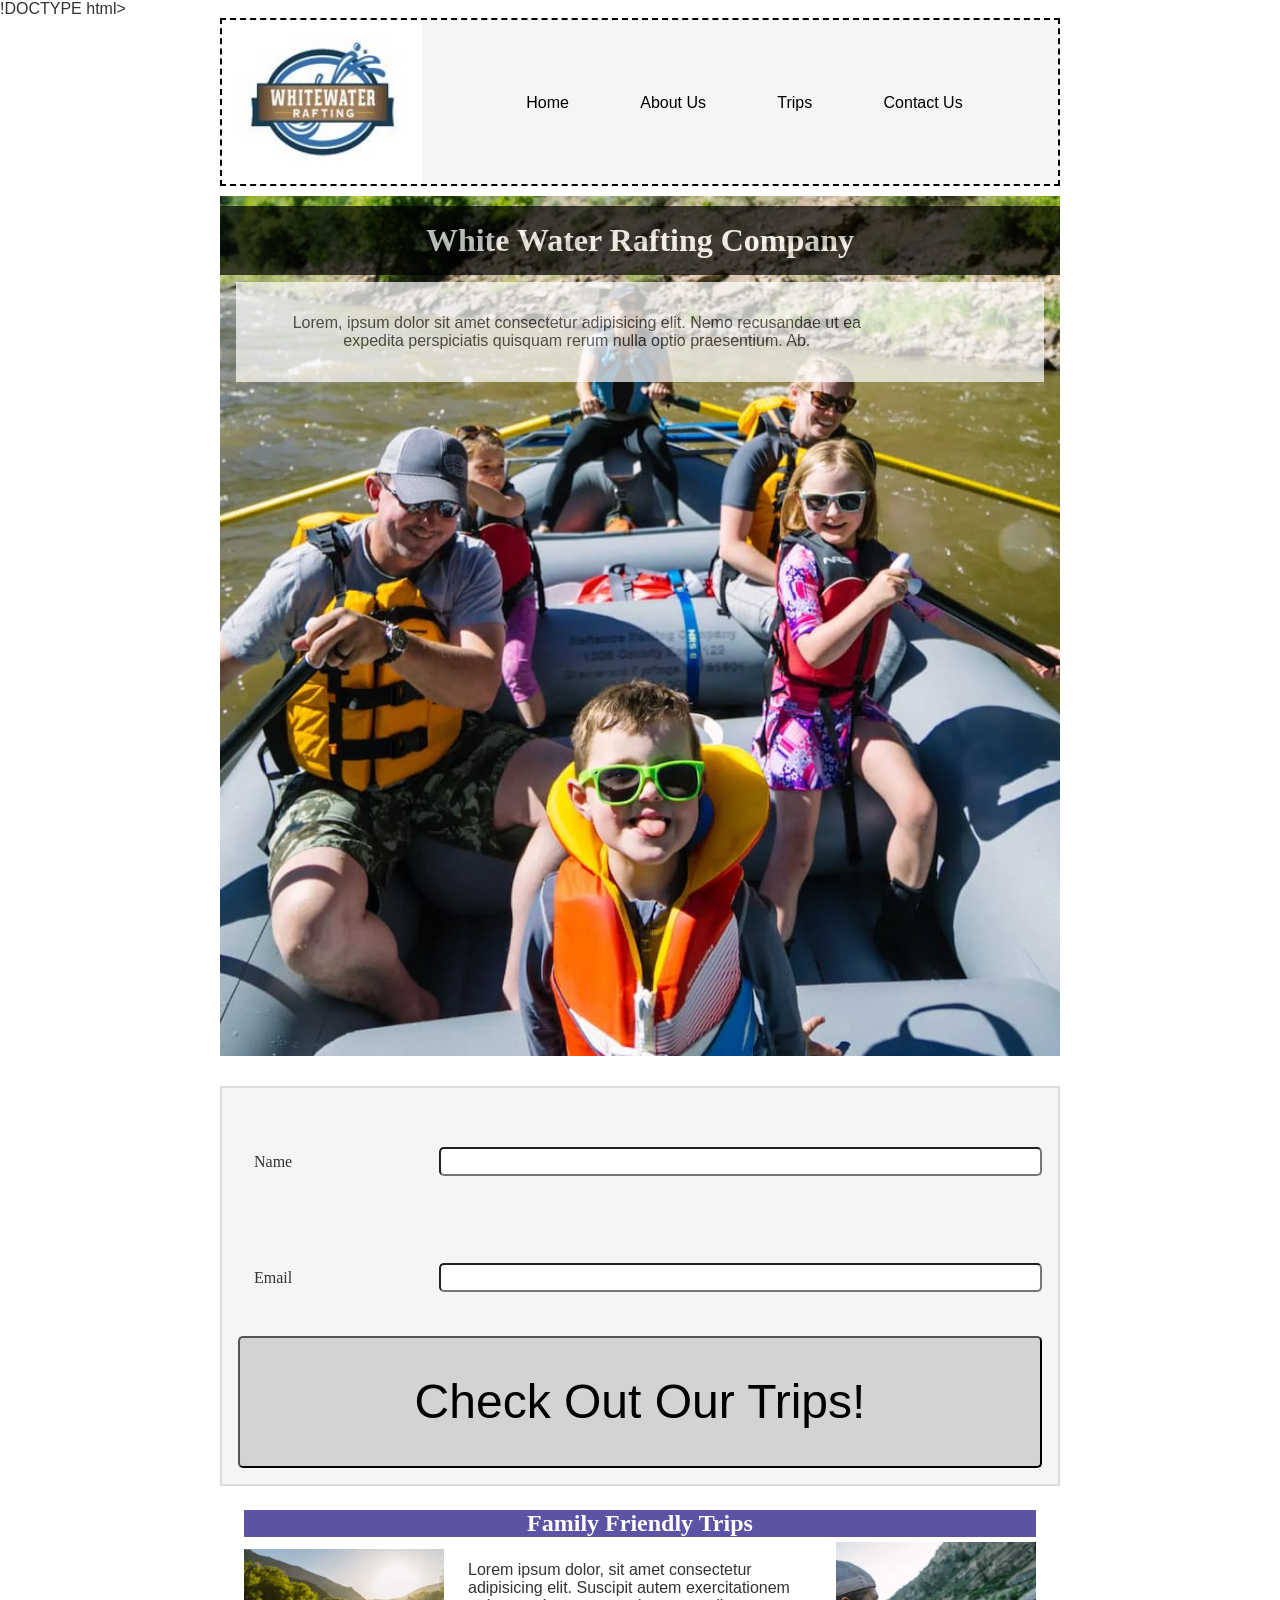
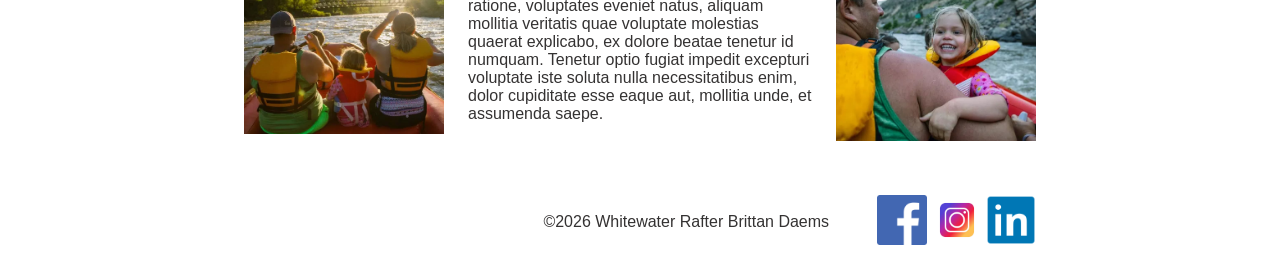
==== wwr/index.html @ dc75d3e7 "index images and form" ====
!DOCTYPE html>
<html lang="en">

<head>
    <meta charset="UTF-8">
    <meta name="viewport" content="width=device-width, initial-scale=1.0">
    <title>Home White Water Rafting Company</title>
    <meta name="description"
      content="Whitewater Rafting, recreation, rapids, tours, life jackets, paddles, rivers, adventure.">
    <meta name="author" content="Brittan Daems">
    <link rel="stylesheet" href="styles/rafting.css">
</head>

<body>

    <header>
        <img src="images/wwrlogo.jpg" alt="White Water Rafting Logo" width="200">

        <nav>
            <ul>
                <li><a href="index.html">Home</a></li>
                <li><a href="about.html">About Us</a></li>
                <li><a href="trips.html">Trips</a></li>
                <li><a href="contact.html">Contact Us</a></li>

            </ul>
        </nav>

    </header>

    <main id="index">
        <div class="hero">
            <h1>White Water Rafting Company</h1>
            <img src="images/indexhero2.jpg" alt=" Whitewater Rafters">
            <article>

                <p>Lorem, ipsum dolor sit amet consectetur adipisicing elit. Nemo recusandae ut
                    ea
                    expedita perspiciatis quisquam rerum nulla optio praesentium. Ab.</p>
            </article>
        </div>
        <form>
            <div class="form-item column1">
                <label for="name">Name</label>
                <input type="text" name="name" id="name" required>
            </div>

            <div class="form-item column1">
                <label for="email">Email</label>
                <input type="text" name="email" id="email" required>
            </div>
            <button type="submit">Check Out Our Trips!</button>

        </form>

        <section>
            <h2>Family Friendly Trips</h2>
            <div class="grid">
                <img src="images/index3.jpg" width="200" alt="man studying the river">
                <p>Lorem ipsum dolor, sit amet consectetur adipisicing elit. Suscipit
                    autem
                    exercitationem ratione, voluptates eveniet natus, aliquam mollitia veritatis
                    quae
                    voluptate molestias quaerat explicabo, ex dolore beatae tenetur id numquam.
                    Tenetur
                    optio fugiat impedit excepturi voluptate iste soluta nulla necessitatibus
                    enim,
                    dolor cupiditate esse eaque aut, mollitia unde, et assumenda saepe.</p>
                <img src="images/index4.jpg" width="200" alt="man studying the river">

            </div>
        </section>

    </main>
    <footer>
        <p>&copy;2026 Whitewater Rafter Brittan Daems</p>
        <nav class="socialmedia">
            <a href="https://www.facebook.com/">
                <img src="images/facebooklogo.png" alt="Facebook logo" width="100">
            </a>
            <a href="https://www.instagram.com/">
                <img src="images/instagram.jpg" alt="instagram logo" width="100">
            </a>
            <a href="https://www.linkedin.com/">
                <img src="images/linkedinlogo.png" alt="LinkedIn logo" width="100">
            </a>
        </nav>
    </footer>
</body>

</html>
---- wwr/styles/rafting.css ----
:root {
    --primary-color: rgb(93, 83, 164);
    --secondary-color: black;
    --accent1-color: rgb(52, 50, 50);
    --accent2-color: white;
    --heading-font: "times new roman", "georgia", sans-serif;
    --body-font: arial, helvetica, sans-serif;
}

* {
    margin: 0;
    padding: 0;
    box-sizing: border-box;
}

body {
    font-family: var(--body-font);
    color: var(--accent1-color);
}

header,
.grid,
main,
footer {
    width: 840px;
    margin: 0 auto;
}

header {
    display: grid;
    grid-template-columns: 25% 1fr;
    background-color: whitesmoke;
    border: 2px dashed black;
}

h1,
h2 {
    font-family: var(--heading-font);
    color: var(--secondary-color)
}

h1 {
    position: absolute;
    top: 20px;
    width: 100%;
    padding: 16px;
    text-align: center;
    opacity: 70%;
    background-color: var(--secondary-color);
    color: var(--accent2-color);
}

#contact h1 {
    position: inherit;
    margin: 0 auto;
    text-align: center;
    padding: 1px;
    margin-top: 10px;
    background-color: white;
    color: black;

}

h2 {
    background-color: var(--primary-color);
    color: var(--accent2-color);
    text-align: center;
}

#contact h2 {
    text-align: center;
    color: black;
    background-color: white;
    margin: 0 auto;
    padding: .1px;
    font-size: 1.5em;
}

#contact h3 {
    margin: 0 auto;
    text-align: center;
    padding: .1px;

}

nav,
p,
section,
article {
    margin: 16px;
    padding: 8px;

}

nav ul {
    display: flex;
    justify-content: space-evenly;
    align-items: center;
    text-decoration: none;
    list-style-type: none;
    padding-top: 50px;

}

.socialmedia a {
    text-decoration: none;
}

.hero {
    position: relative;
    text-align: center;

}

.hero img {
    display: block;
    width: 100%;
    height: auto;
    padding-top: 10px;
}

.hero article {
    position: absolute;
    top: 80px;
    background-color: white;
    opacity: 70%;

}

.hero article img {
    float: right;
    width: 125px;
    border: 1px;
    margin: 10px;
    box-shadow: 5px 5px 10px gray;
}

article p {
    width: 80%;
}

.grid {
    display: flex;
    grid-template-columns: repeat(3 1fr);
    align-items: center;
    width: 100%;
}

figure {
    text-align: center;

}

footer {
    display: flex;
    justify-content: flex-end;
    align-items: center;
}

li a {
    text-decoration: none;
    color: var(--secondary-color);
    list-style-type: none;
}

.flex {
    display: flex;
}

.flex img {
    width: 95%;
    padding-top: 10px;

}

footer img {
    width: 50px;
}

form {
    background-color: whitesmoke;
    padding: 1rem;
    margin: 0 auto;
    font-family: Georgia, 'Times New Roman', Times, serif;

    height: 450px;
    border: 2px solid rgb(0, 0, 0, .1);
    display: grid;
    margin-bottom: 10px;
    margin-top: 7px;

}

#index form {
    height: 400px;
    margin-top: 30px;
}

button {
    padding: 5px;
    background-color: lightgrey;

}

button:hover {
    background-color: darkgray;
}

#index button {
    padding: 1px;
    font-size: 3rem;
}

fieldset {

    gap: 1px;
    margin: 1rem;
    border: none;
    padding: 1px;

}

legend {
    text-align: left;
    padding: 1px;
}

label {
    text-align: left;
    padding-left: 1rem;
}

input,
select,
textarea {
    padding: 2px;
    font-size: 1.1rem;
}

input[type="checkbox"] {
    width: 22px;
    height: 22px;
    vertical-align: bottom;
}

label[for="subscribe"] {
    text-align: center;
}

.form-item {
    display: grid;
    align-items: center;
}

.column1 {
    grid-template-columns: 1fr 3fr;
    margin: .5em 0;
}

.column2 {
    grid-template-columns: 25px auto;
    margin: .5em;
    text-align: left;
}

button,
input {
    border-radius: 5px;
}

.grid2 {
    display: grid;
    grid-template-columns: 1fr 1fr;
    align-items: center;
    justify-content: center;
}

iframe {
    margin: 10px;
}

.flex2,
h4 {
    border: 1px solid black;
}

h4 {
    text-align: center;
    font-family: Arial, Helvetica, sans-serif;
    font-size: 2rem;
    border-bottom: none;
}

.employee {
    display: flex;
}

.flex2 {
    display: flex;
    border: 1px solid black;
    border-top: none;
}

.flex2 img {
    width: 70%;
    padding-top: 10px;

}
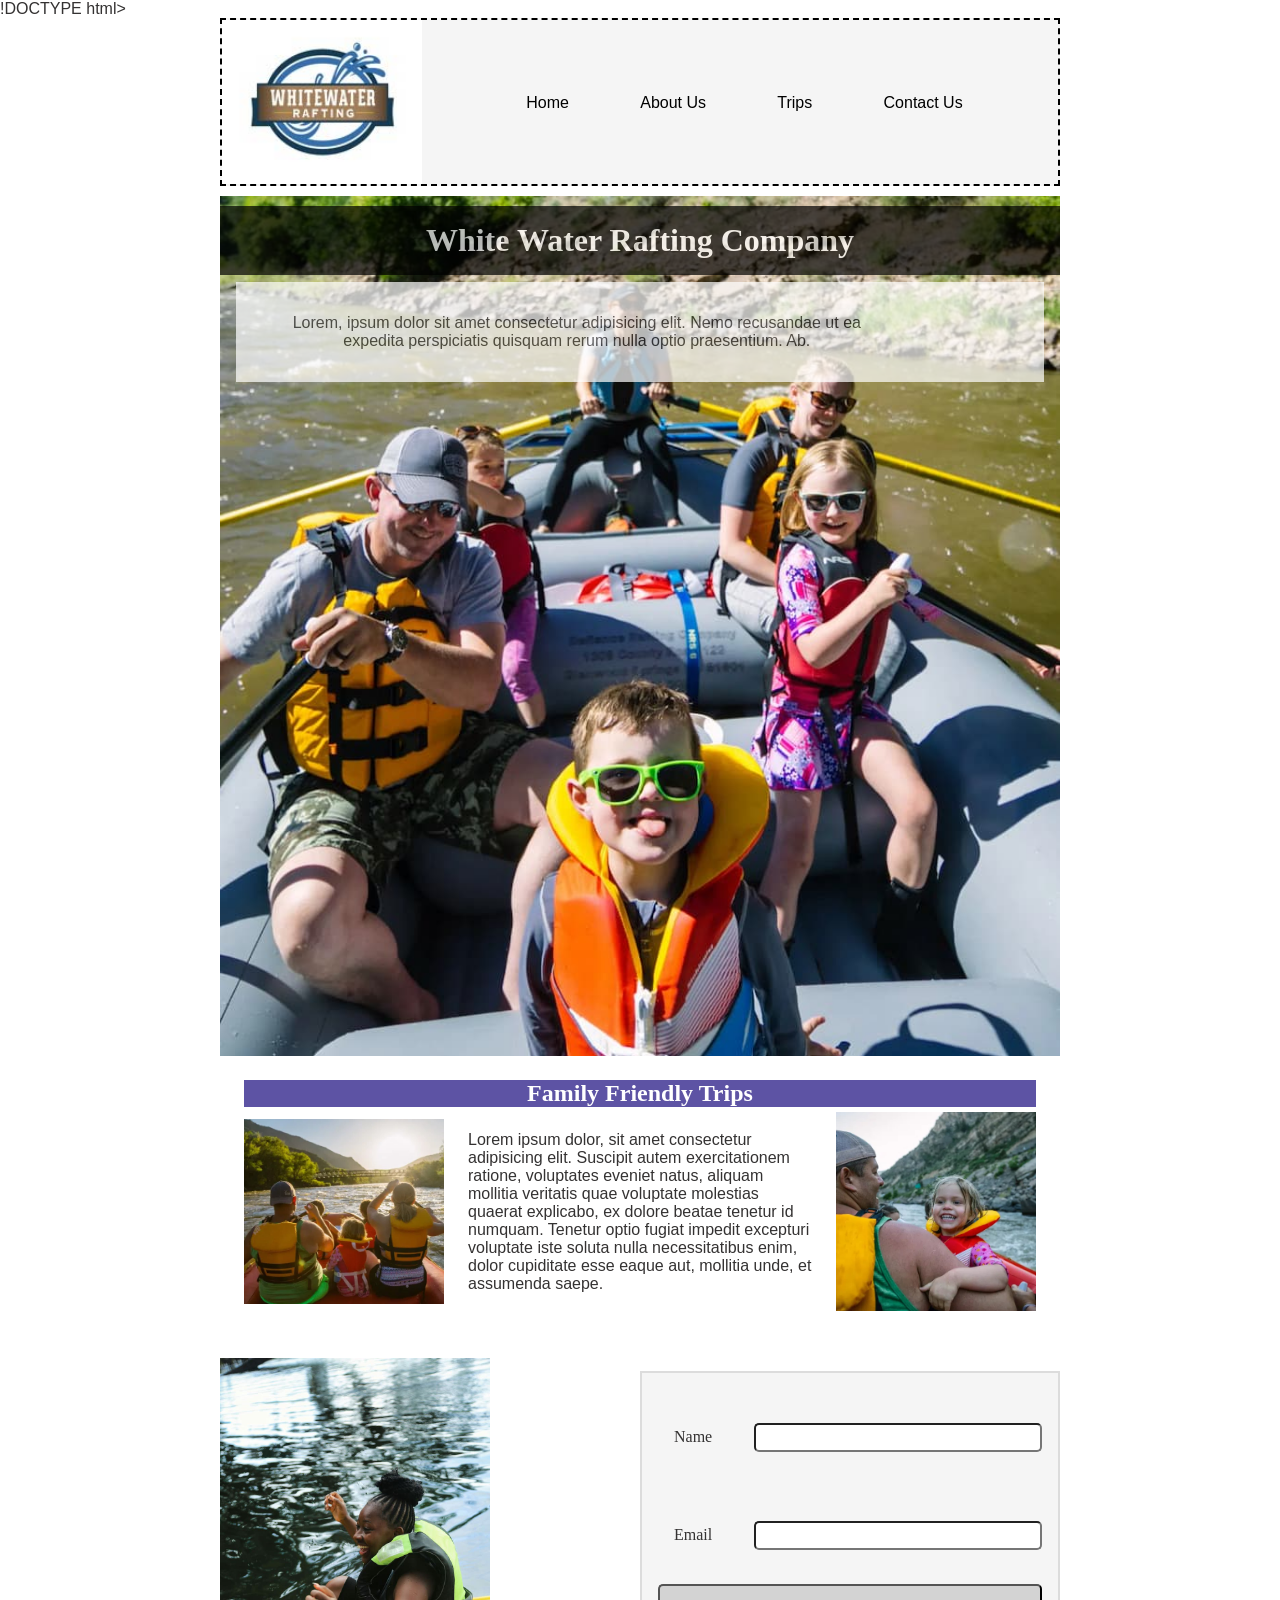
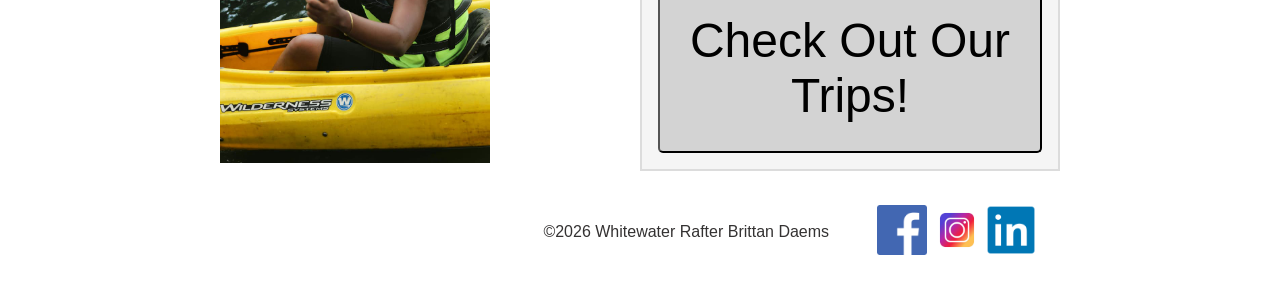
==== commit a6bd91d0: "rearranging" ====
--- a/wwr/index.html
+++ b/wwr/index.html
@@ -39,24 +39,10 @@
                     expedita perspiciatis quisquam rerum nulla optio praesentium. Ab.</p>
             </article>
         </div>
-        <form>
-            <div class="form-item column1">
-                <label for="name">Name</label>
-                <input type="text" name="name" id="name" required>
-            </div>
-
-            <div class="form-item column1">
-                <label for="email">Email</label>
-                <input type="text" name="email" id="email" required>
-            </div>
-            <button type="submit">Check Out Our Trips!</button>
-
-        </form>
-
         <section>
             <h2>Family Friendly Trips</h2>
             <div class="grid">
-                <img src="images/index3.jpg" width="200" alt="man studying the river">
+                <img src="images/index3.jpg" width="200" alt="family rafting calmly">
                 <p>Lorem ipsum dolor, sit amet consectetur adipisicing elit. Suscipit
                     autem
                     exercitationem ratione, voluptates eveniet natus, aliquam mollitia veritatis
@@ -66,10 +52,26 @@
                     optio fugiat impedit excepturi voluptate iste soluta nulla necessitatibus
                     enim,
                     dolor cupiditate esse eaque aut, mollitia unde, et assumenda saepe.</p>
-                <img src="images/index4.jpg" width="200" alt="man studying the river">
+                <img src="images/index4.jpg" width="200" alt="happy child rafting">
 
             </div>
         </section>
+        <div class="grid2">
+            <img src="images/happycustomer.jpg" width="270" alt="canyon view">
+            <form>
+                <div class="form-item column1">
+                    <label for="name">Name</label>
+                    <input type="text" name="name" id="name" required>
+                </div>
+
+                <div class="form-item column1">
+                    <label for="email">Email</label>
+                    <input type="text" name="email" id="email" required>
+                </div>
+                <button type="submit">Check Out Our Trips!</button>
+
+            </form>
+        </div>
 
     </main>
     <footer>
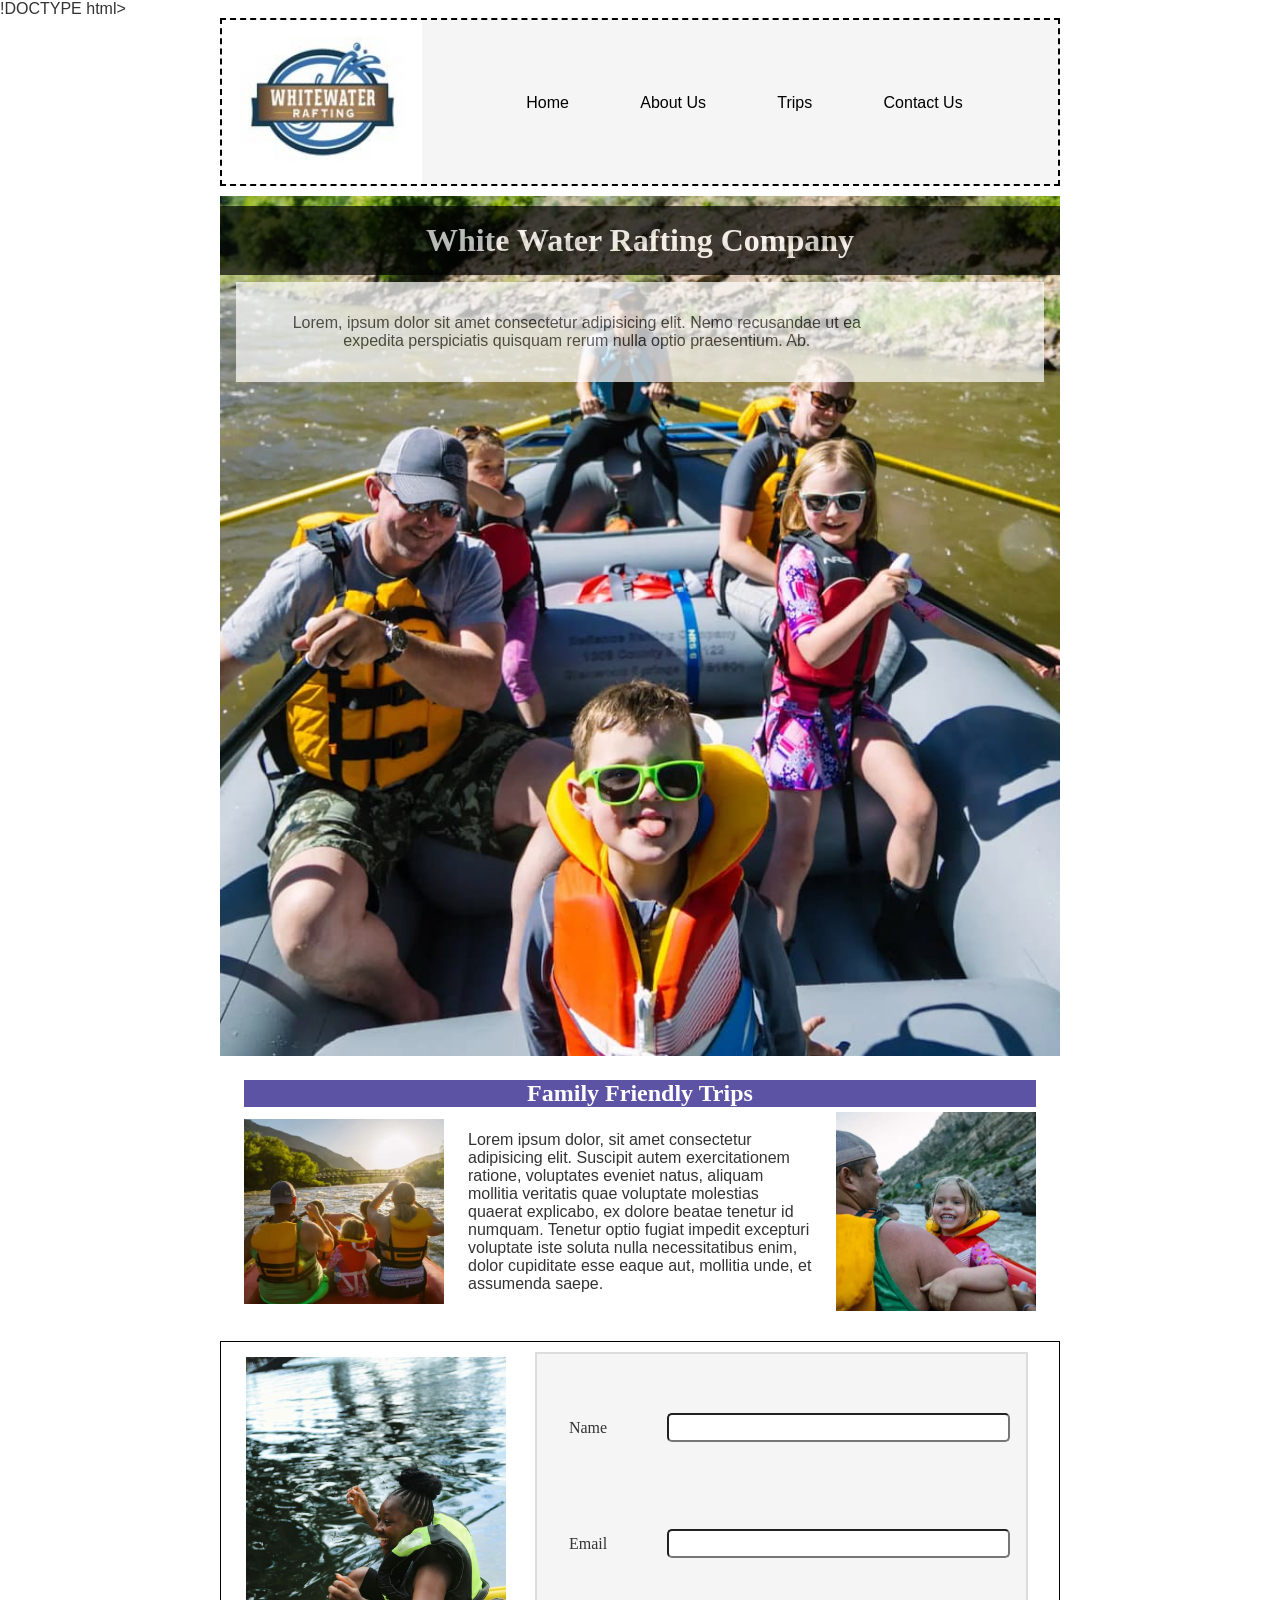
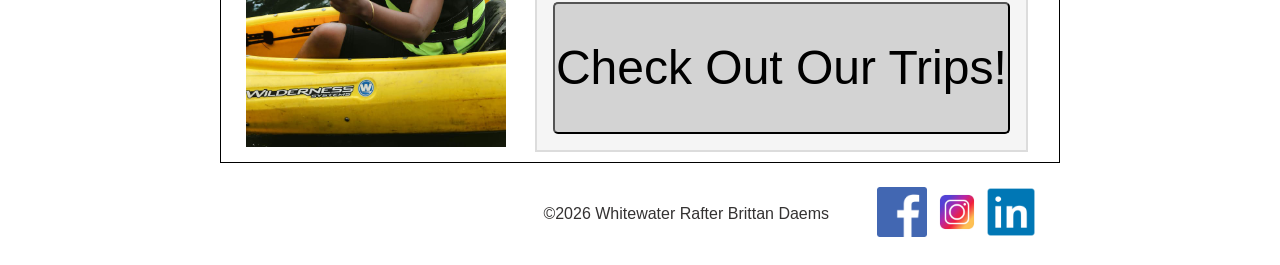
==== commit bdb99b84: "styling" ====
--- a/wwr/index.html
+++ b/wwr/index.html
@@ -57,7 +57,7 @@
             </div>
         </section>
         <div class="grid2">
-            <img src="images/happycustomer.jpg" width="270" alt="canyon view">
+            <img src="images/happycustomer.jpg" width="260" alt="canyon view">
             <form>
                 <div class="form-item column1">
                     <label for="name">Name</label>
--- a/wwr/styles/rafting.css
+++ b/wwr/styles/rafting.css
@@ -193,7 +193,8 @@
 
 #index form {
     height: 400px;
-    margin-top: 30px;
+    margin: 0 auto;
+
 }
 
 button {
@@ -270,9 +271,15 @@
 
 .grid2 {
     display: grid;
-    grid-template-columns: 1fr 1fr;
+    grid-template-columns: .5fr 1fr;
     align-items: center;
     justify-content: center;
+}
+
+#index .grid2 {
+    Border: 1px solid black;
+    padding: 10px;
+    padding-left: 25px;
 }
 
 iframe {
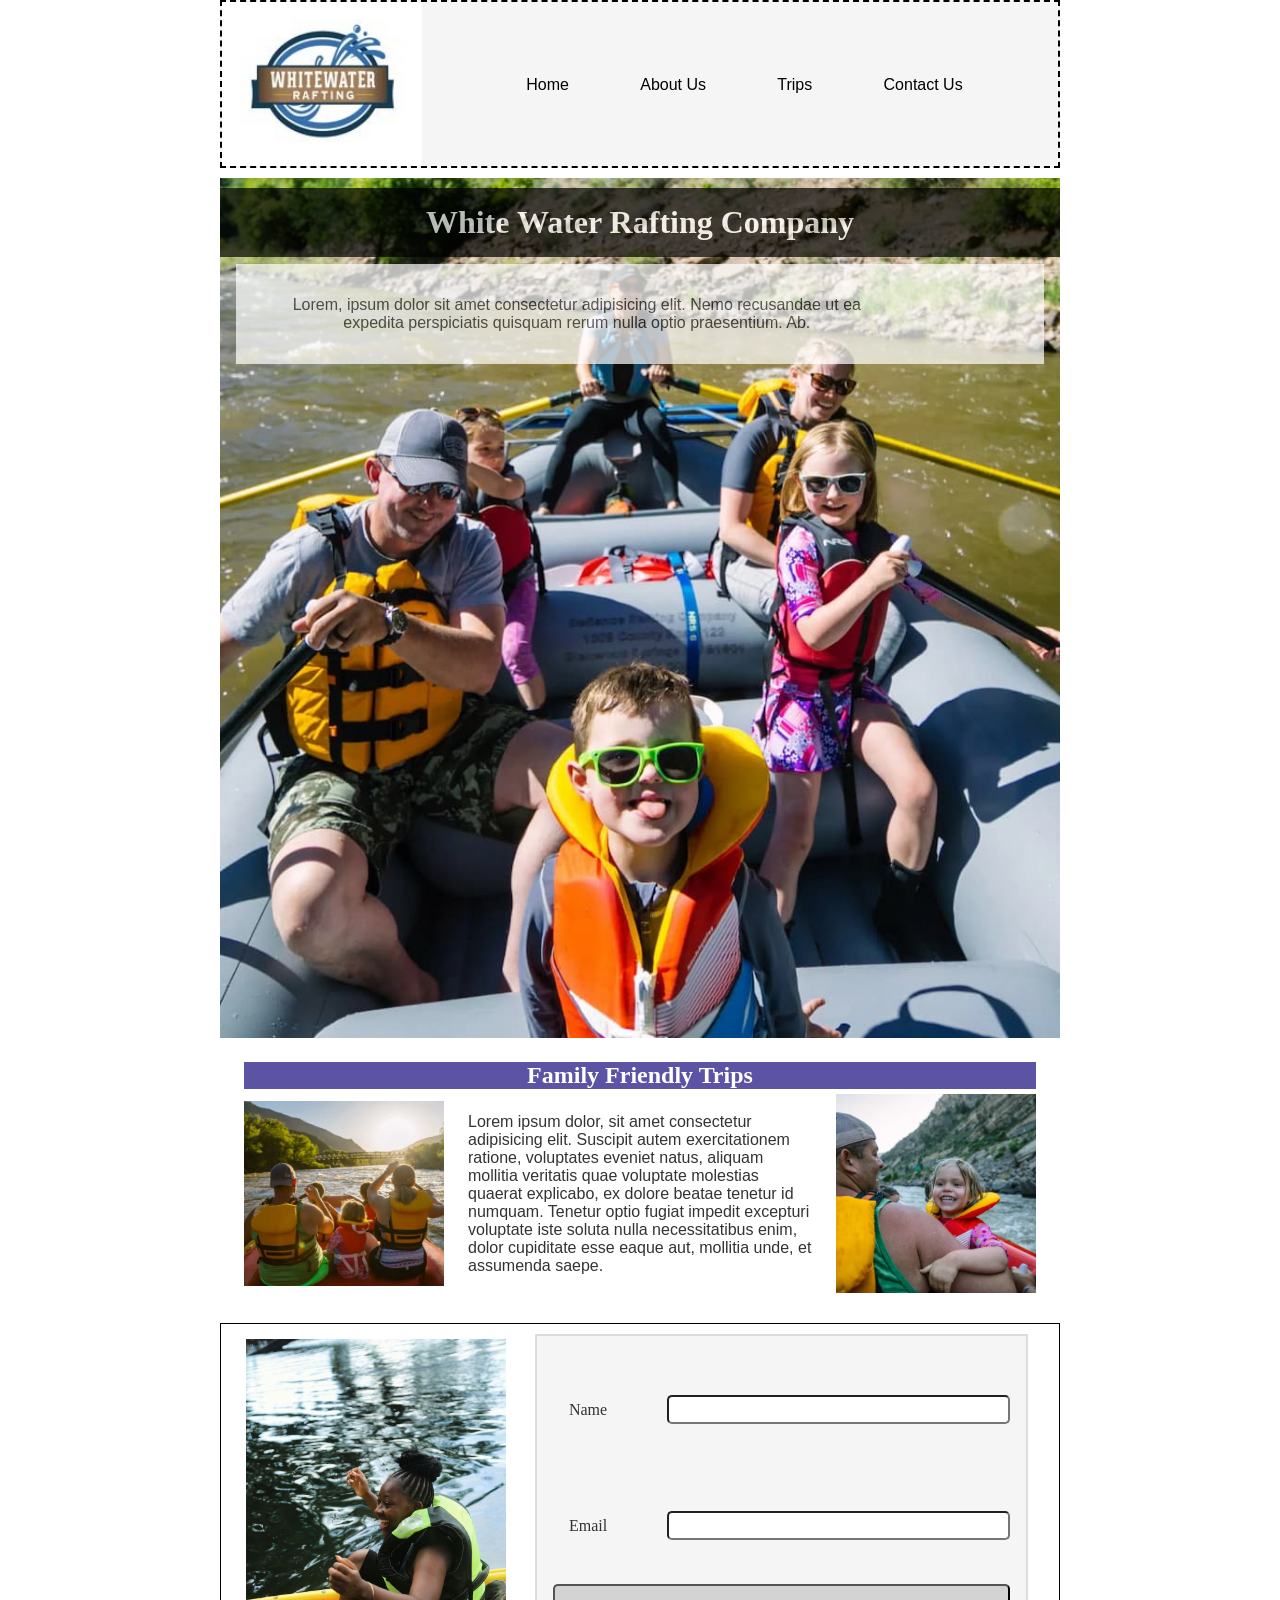
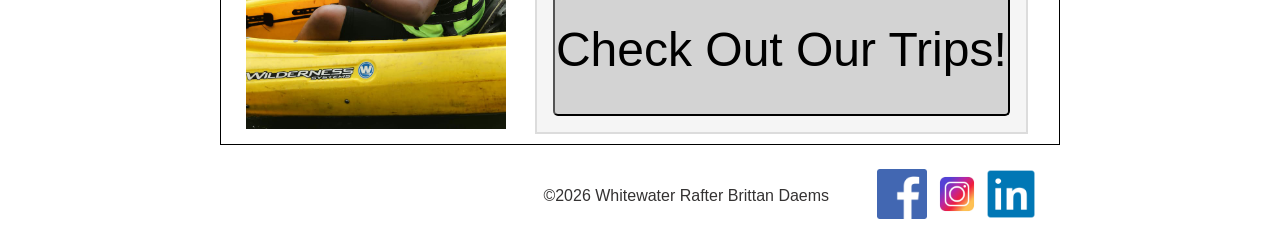
==== commit e7d57b13: "docuptype fix" ====
--- a/wwr/index.html
+++ b/wwr/index.html
@@ -1,4 +1,4 @@
-!DOCTYPE html>
+<!DOCTYPE html>
 <html lang="en">
 
 <head>
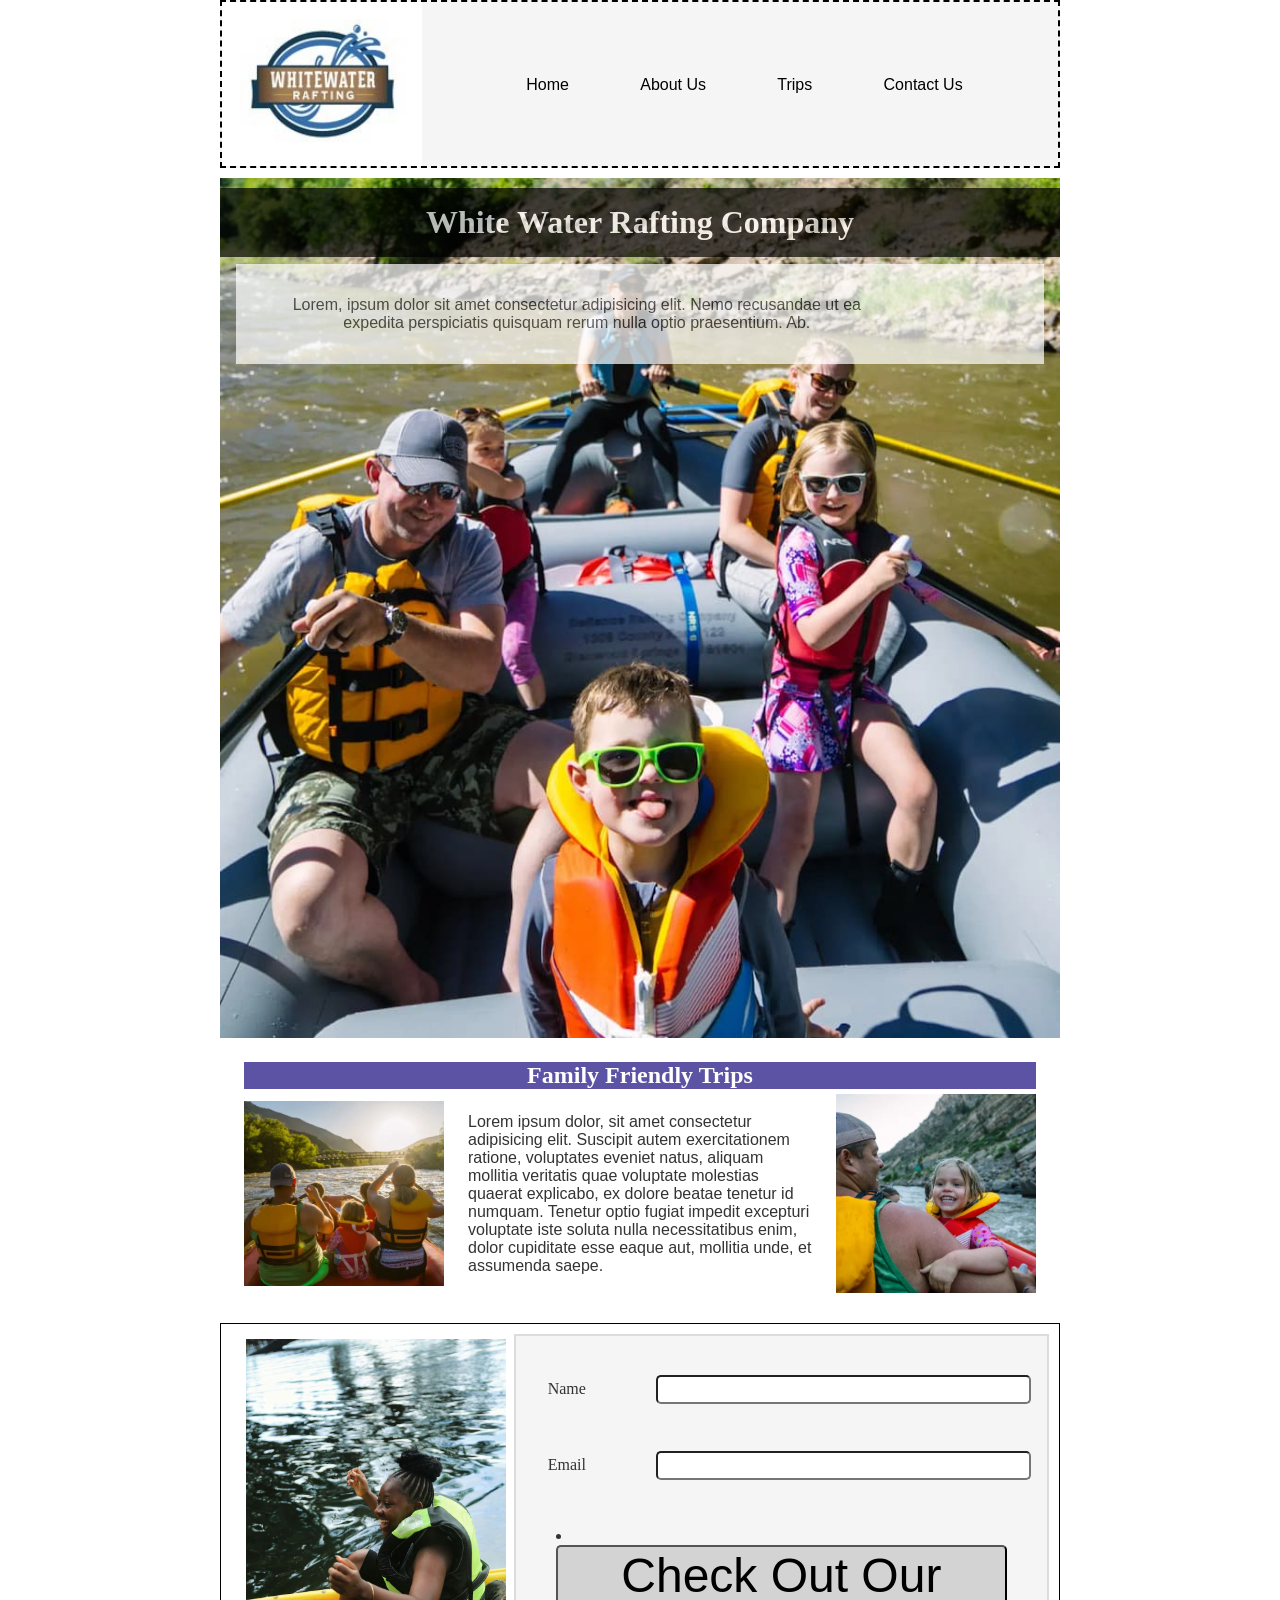
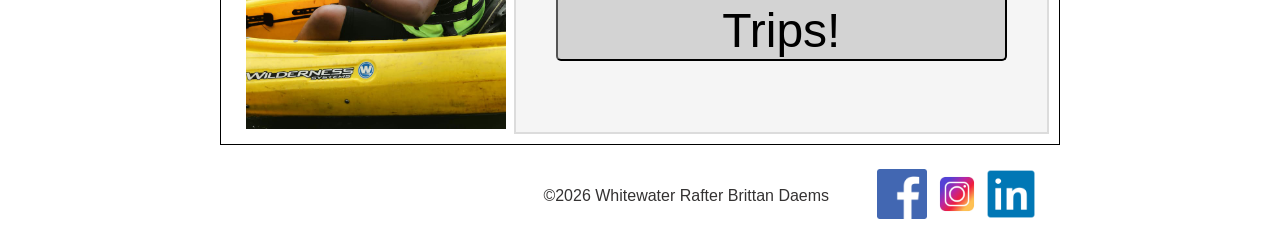
==== commit 77577fbd: "trips" ====
--- a/wwr/index.html
+++ b/wwr/index.html
@@ -68,8 +68,10 @@
                     <label for="email">Email</label>
                     <input type="text" name="email" id="email" required>
                 </div>
-                <button type="submit">Check Out Our Trips!</button>
-
+                <nav>
+                    <li><a href="trips.html"></a></li>
+                    <button type="submit">Check Out Our Trips!</button>
+                </nav>
             </form>
         </div>
 
--- a/wwr/styles/rafting.css
+++ b/wwr/styles/rafting.css
@@ -173,6 +173,10 @@
 
 }
 
+#trips .flex img {
+    width: 160px;
+}
+
 footer img {
     width: 50px;
 }
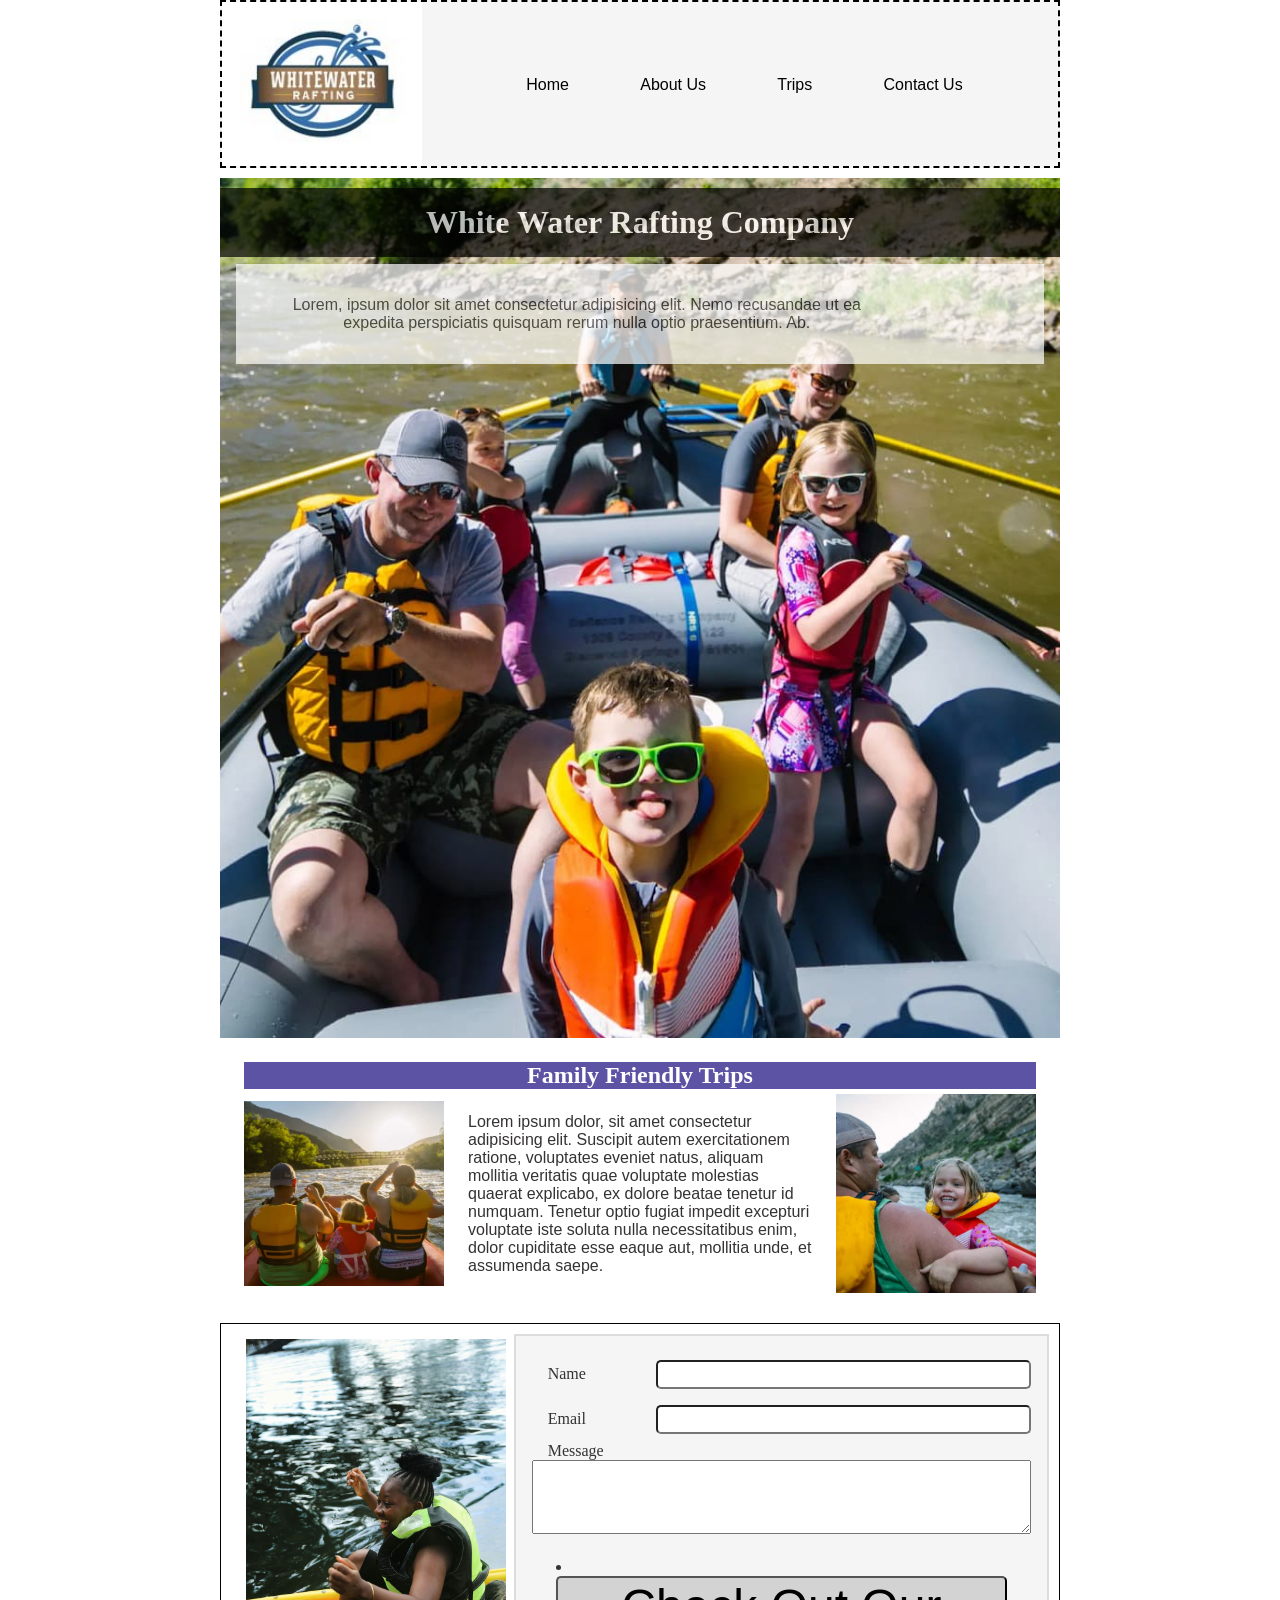
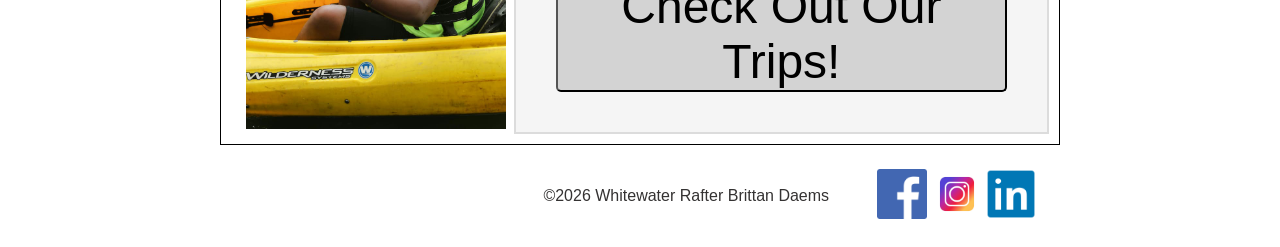
==== commit 2a533df5: "table fix" ====
--- a/wwr/index.html
+++ b/wwr/index.html
@@ -68,6 +68,9 @@
                     <label for="email">Email</label>
                     <input type="text" name="email" id="email" required>
                 </div>
+                <label for="message">Message</label>
+                <textarea name="message" id="message" rows="8"></textarea>
+
                 <nav>
                     <li><a href="trips.html"></a></li>
                     <button type="submit">Check Out Our Trips!</button>
--- a/wwr/styles/rafting.css
+++ b/wwr/styles/rafting.css
@@ -316,4 +316,32 @@
     width: 70%;
     padding-top: 10px;
 
+}
+
+table {
+    width: 80%;
+    margin: 30px auto;
+    border-collapse: collapse;
+    background-color: white;
+    box-shadow: 0 2px 8px rgba(0, 0, 0, 0.1);
+}
+
+th,
+td {
+    padding: 12px 15px;
+    border: 1px solid #ddd;
+    text-align: center;
+}
+
+th {
+    background-color: var(--primary-color);
+    color: white;
+}
+
+tr:nth-child(even) {
+    background-color: #f1f1f1;
+}
+
+tr:hover {
+    background-color: #e0f3ff;
 }
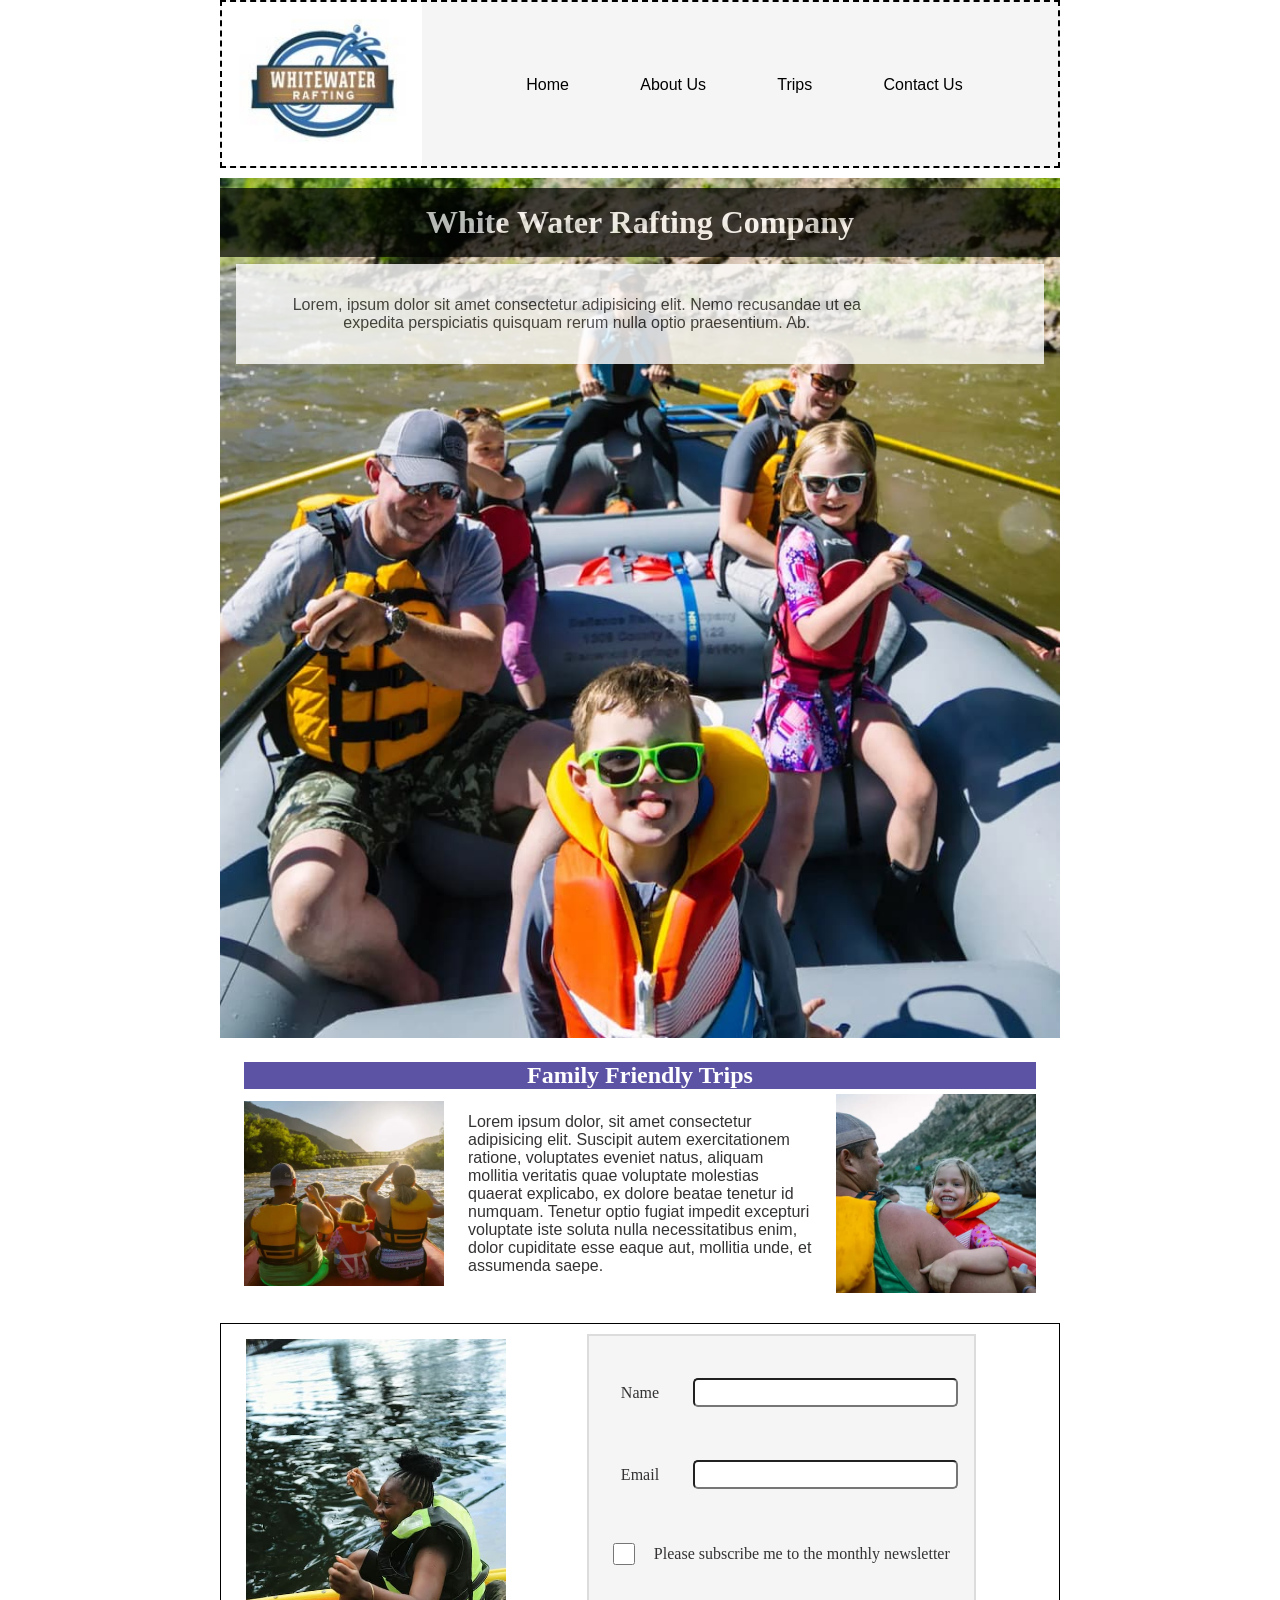
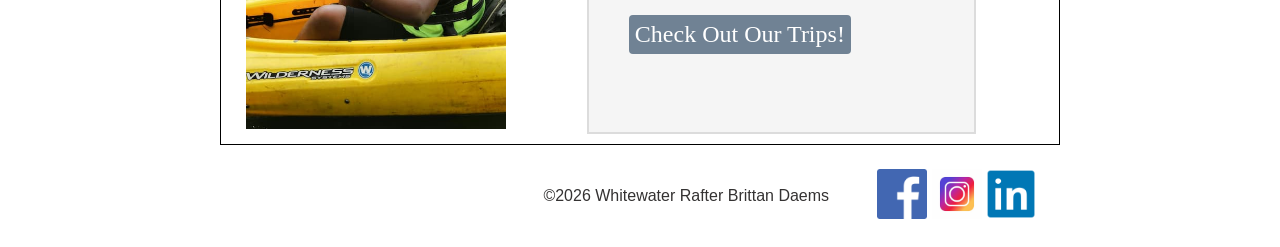
==== commit 297e389e: "fixes" ====
--- a/wwr/index.html
+++ b/wwr/index.html
@@ -57,7 +57,7 @@
             </div>
         </section>
         <div class="grid2">
-            <img src="images/happycustomer.jpg" width="260" alt="canyon view">
+            <img src="images/happycustomer1.jpg" width="260" alt="canyon view">
             <form>
                 <div class="form-item column1">
                     <label for="name">Name</label>
@@ -68,12 +68,13 @@
                     <label for="email">Email</label>
                     <input type="text" name="email" id="email" required>
                 </div>
-                <label for="message">Message</label>
-                <textarea name="message" id="message" rows="8"></textarea>
+                <div class="form-item column2">
+                    <input type="checkbox" name="subscribe" id="subscribe">
+                    <label for="subscribe">Please subscribe me to the monthly newsletter</label>
 
+                </div>
                 <nav>
-                    <li><a href="trips.html"></a></li>
-                    <button type="submit">Check Out Our Trips!</button>
+                    <a class="cta" href="trips.html">Check Out Our Trips!</a>
                 </nav>
             </form>
         </div>
@@ -86,7 +87,7 @@
                 <img src="images/facebooklogo.png" alt="Facebook logo" width="100">
             </a>
             <a href="https://www.instagram.com/">
-                <img src="images/instagram.jpg" alt="instagram logo" width="100">
+                <img src="images/instagram1.jpg" alt="instagram logo" width="100">
             </a>
             <a href="https://www.linkedin.com/">
                 <img src="images/linkedinlogo.png" alt="LinkedIn logo" width="100">
--- a/wwr/styles/rafting.css
+++ b/wwr/styles/rafting.css
@@ -123,7 +123,7 @@
     position: absolute;
     top: 80px;
     background-color: white;
-    opacity: 70%;
+    opacity: 80%;
 
 }
 
@@ -141,7 +141,7 @@
 
 .grid {
     display: flex;
-    grid-template-columns: repeat(3 1fr);
+    grid-template-columns: repeat(3, 1fr);
     align-items: center;
     width: 100%;
 }
@@ -201,6 +201,10 @@
 
 }
 
+#trips form {
+    height: 400px;
+}
+
 button {
     padding: 5px;
     background-color: lightgrey;
@@ -211,9 +215,17 @@
     background-color: darkgray;
 }
 
-#index button {
-    padding: 1px;
-    font-size: 3rem;
+.cta {
+    padding: 6px;
+    font-size: 1.5rem;
+    display: inline-block;
+    background-color: #708294;
+    text-align: center;
+    color: white;
+    text-decoration: none;
+    border-radius: 4px;
+    font-weight: 500;
+    transition: background-color 0.3s ease;
 }
 
 fieldset {
@@ -286,6 +298,10 @@
     padding-left: 25px;
 }
 
+#trips .grid2 {
+    margin-top: 20px;
+}
+
 iframe {
     margin: 10px;
 }
@@ -320,7 +336,7 @@
 
 table {
     width: 80%;
-    margin: 30px auto;
+    margin: 0 auto;
     border-collapse: collapse;
     background-color: white;
     box-shadow: 0 2px 8px rgba(0, 0, 0, 0.1);
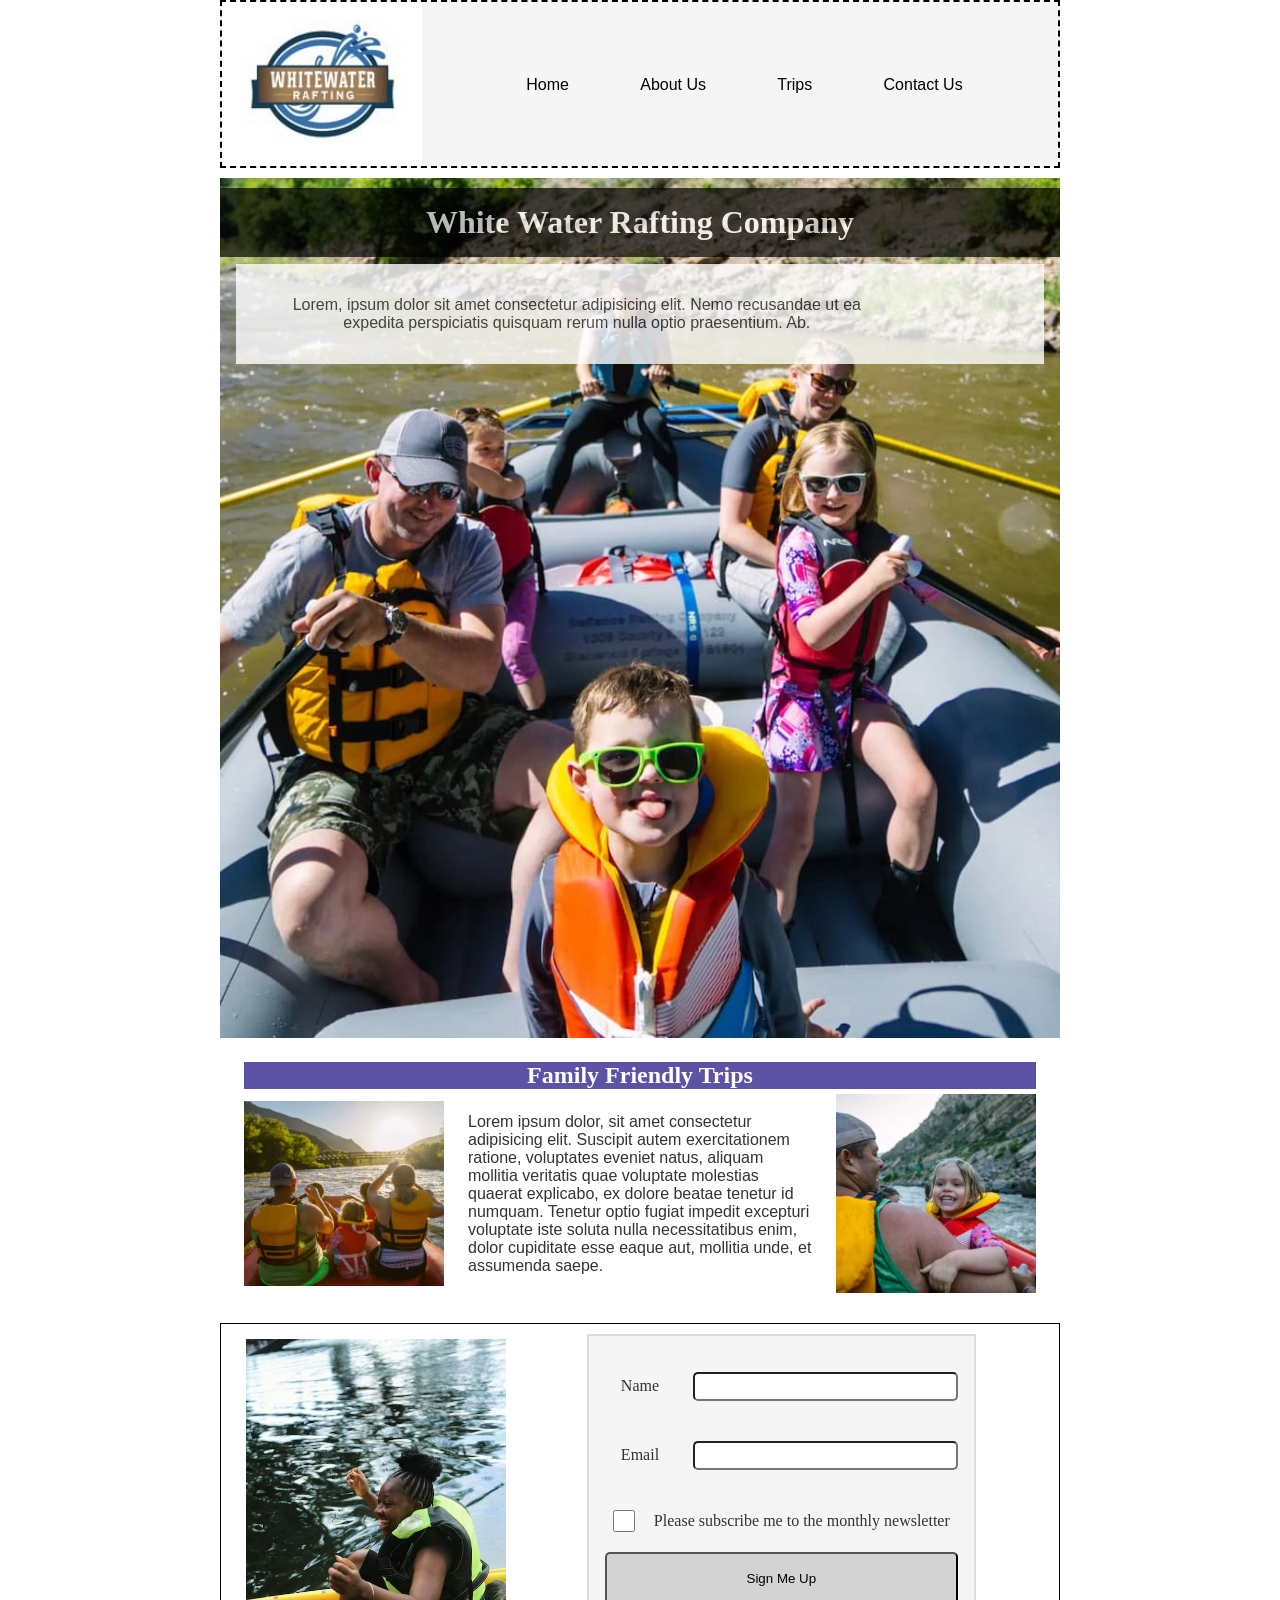
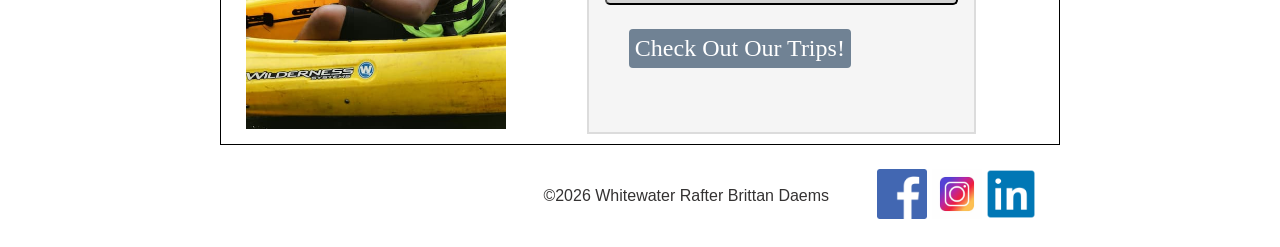
==== commit 880dcb0e: "newsletter button" ====
--- a/wwr/index.html
+++ b/wwr/index.html
@@ -73,6 +73,7 @@
                     <label for="subscribe">Please subscribe me to the monthly newsletter</label>
 
                 </div>
+                <button type="submit">Sign Me Up</button>
                 <nav>
                     <a class="cta" href="trips.html">Check Out Our Trips!</a>
                 </nav>
